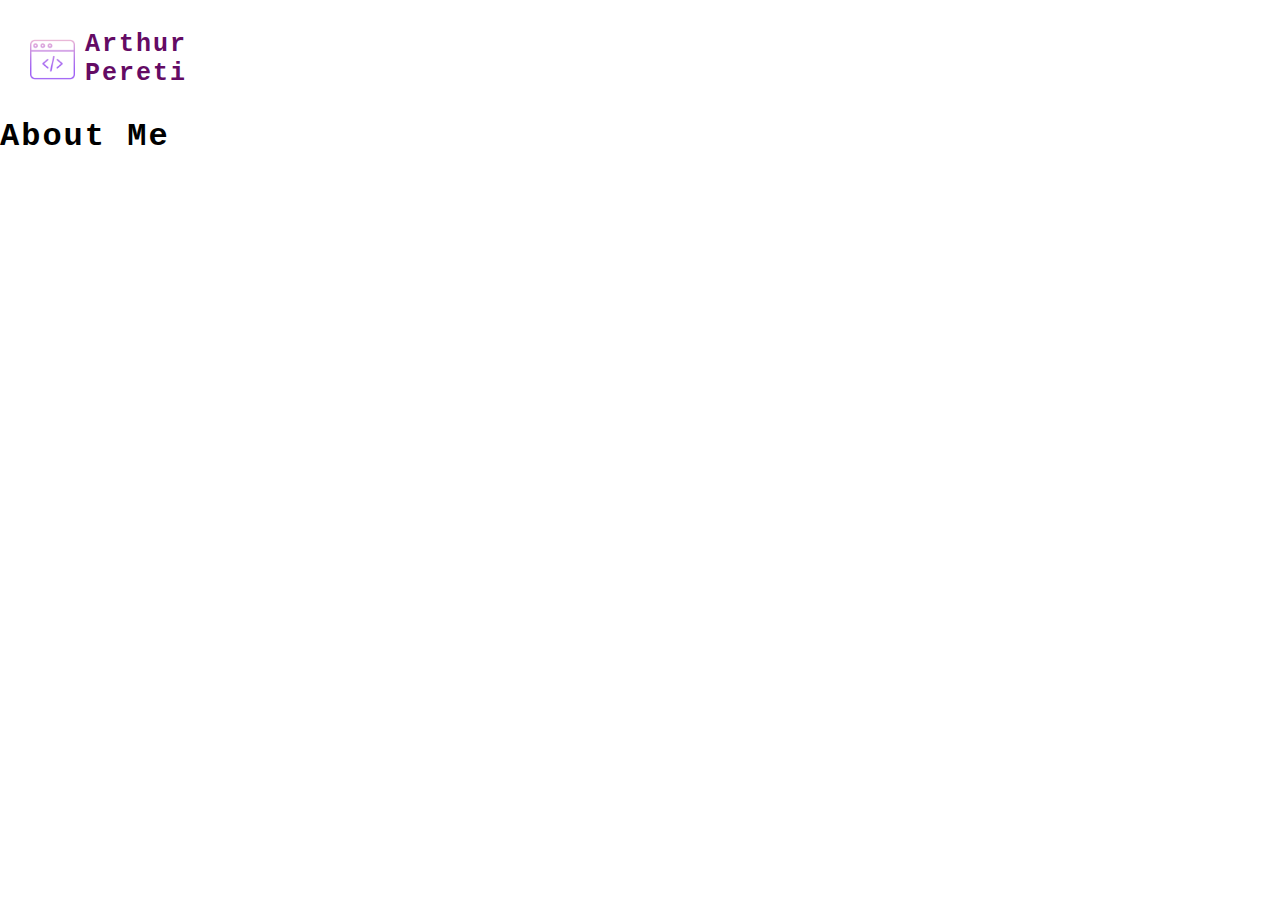
==== about.html @ 8684c564 "Add files via upload" ====
<!DOCTYPE html>
<html lang="en">
<head>
    <meta charset="UTF-8">
    <meta http-equiv="X-UA-Compatible" content="IE=edge">
    <meta name="viewport" content="width=device-width, initial-scale=1.0">
    <meta name="Author" content="Arthur Pereti">
    <link rel="stylesheet" type="text/css" href="css/index.css">
    <title>About Arthur Pereti - Front End Developer</title>
</head>
<body>

    <header>
        <div class="topo">
            <div class="icontext">
                <img src="img/programacao-da-web.png" alt="Desenvolvedor" id="iconheader">
                <p class="textheader"><b>Arthur Pereti</b></p>
                <div class="link">
                    <a class="linkheader" href="index.html">Home</a>
                    <a class="linkheader" href="about.html">About</a>
                </div>
            </div>
        </div>
    </header>

    <div class="section1">
        <h1 id="aboutme">About Me</h1>
    </div>

</body>
</html>
---- css/index.css ----
*{
    font-family: 'Courier New', Courier, monospace;
    letter-spacing: 2px;
    padding: 0px;
    margin: 0px;
}

body{
    background-color: white;
}

.topo{
    padding: 30px;
}

.icontext{
    display: flex;
    align-items: center;
}

#iconheader{
    width: 45px;
}

.textheader{  
    color: rgb(100, 11, 100);
    font-size: 25px;
    margin-left: 10px;
    margin-right: 1350px;
}

.linkheader{
    text-decoration: none;
    padding: 15px;
    color: rgb(100, 11, 100);
}

.linkheader:hover{
    border: 1px solid blueviolet;
    border-radius: 50px;
}
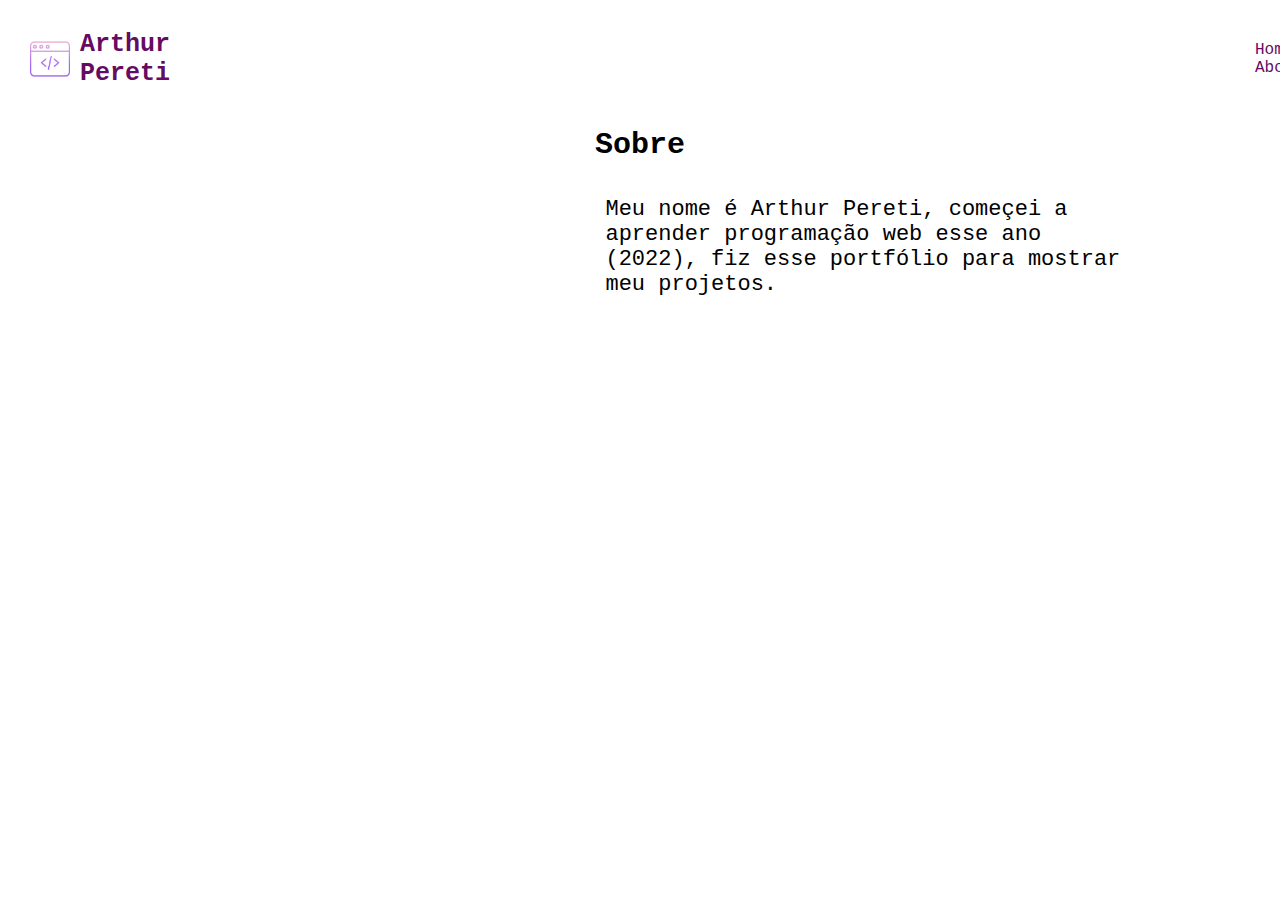
==== commit e244153f: "Add files via upload" ====
--- a/about.html
+++ b/about.html
@@ -5,7 +5,7 @@
     <meta http-equiv="X-UA-Compatible" content="IE=edge">
     <meta name="viewport" content="width=device-width, initial-scale=1.0">
     <meta name="Author" content="Arthur Pereti">
-    <link rel="stylesheet" type="text/css" href="css/index.css">
+    <link rel="stylesheet" type="text/css" href="css/about.css">
     <title>About Arthur Pereti - Front End Developer</title>
 </head>
 <body>
@@ -23,9 +23,14 @@
         </div>
     </header>
 
-    <div class="section1">
-        <h1 id="aboutme">About Me</h1>
-    </div>
+    <section class="section1">
+        <div class="aboutme">
+            <h1 id="aboutme">Sobre</h1>
+        </div>
+        <div class="subtextaboutme">
+            <p>Meu nome é Arthur Pereti, começei a aprender programação web esse ano (2022), fiz esse portfólio para mostrar meu projetos.</p>
+        </div>
+    </section>
 
 </body>
 </html>--- a/css/about.css
+++ b/css/about.css
@@ -0,0 +1,56 @@
+*{
+    font-family: 'Courier New', Courier, monospace;
+    padding: 0px;
+    margin: 0px;
+}
+
+body{
+    background-color: white;
+}
+
+.topo{
+    padding: 30px;
+}
+
+.icontext{
+    display: flex;
+    align-items: center;
+}
+
+#iconheader{
+    width: 40px;
+}
+
+.textheader{  
+    color: rgb(100, 11, 100);
+    font-size: 25px;
+    margin-left: 10px;
+    margin-right: 1070px;
+}
+
+.linkheader{
+    text-decoration: none;
+    padding: 15px;
+    color: rgb(100, 11, 100);
+}
+
+.linkheader:hover{
+    border: 1px solid blueviolet;
+    border-radius: 50px;
+}
+
+#aboutme{
+    font-family: 'Courier New', Courier, monospace;
+    text-align: center;
+    font-size: 30px;
+    padding: 10px 0px 35px 0px;
+}
+
+.subtextaboutme{
+    font-family: 'Krona One';
+    font-size: 22px;
+    text-align: none;
+    margin-left: 47.3%;
+    margin-right: 12%;
+}
+
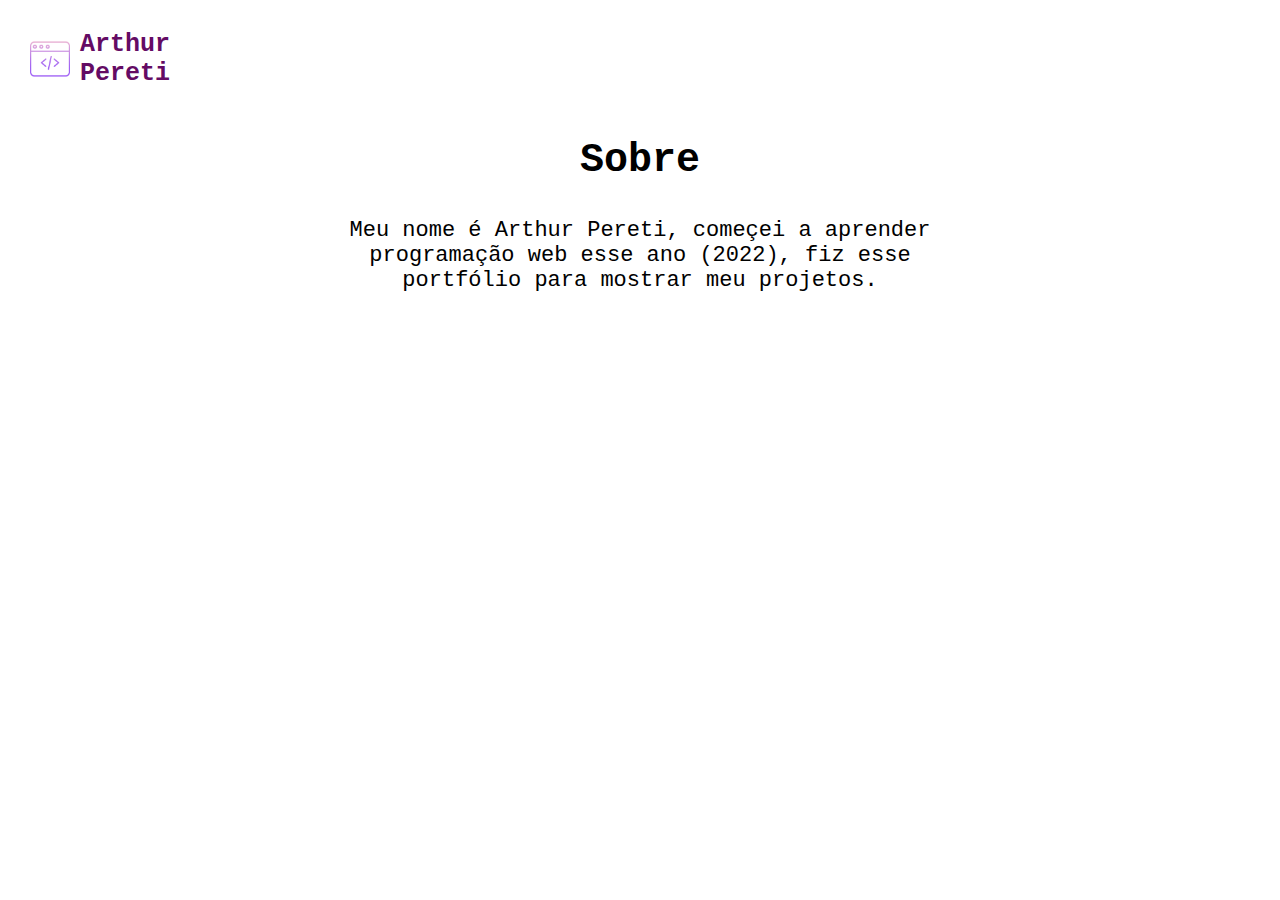
==== commit c108685c: "Add files via upload" ====
--- a/about.html
+++ b/about.html
@@ -6,7 +6,7 @@
     <meta name="viewport" content="width=device-width, initial-scale=1.0">
     <meta name="Author" content="Arthur Pereti">
     <link rel="stylesheet" type="text/css" href="css/about.css">
-    <title>About Arthur Pereti - Front End Developer</title>
+    <title>Sobre Arthur Pereti - Front End Developer</title>
 </head>
 <body>
 
@@ -18,6 +18,7 @@
                 <div class="link">
                     <a class="linkheader" href="index.html">Home</a>
                     <a class="linkheader" href="about.html">About</a>
+                    <a class="linkheader" href="skills.html">Skills</a>
                 </div>
             </div>
         </div>
@@ -25,7 +26,7 @@
 
     <section class="section1">
         <div class="aboutme">
-            <h1 id="aboutme">Sobre</h1>
+            <h1 class="aboutme">Sobre</h1>
         </div>
         <div class="subtextaboutme">
             <p>Meu nome é Arthur Pereti, começei a aprender programação web esse ano (2022), fiz esse portfólio para mostrar meu projetos.</p>
--- a/css/about.css
+++ b/css/about.css
@@ -25,7 +25,7 @@
     color: rgb(100, 11, 100);
     font-size: 25px;
     margin-left: 10px;
-    margin-right: 1070px;
+    margin-right: 1350px;
 }
 
 .linkheader{
@@ -39,18 +39,22 @@
     border-radius: 50px;
 }
 
-#aboutme{
+
+
+/* ---------------------------------------------------------- */
+
+h1{
     font-family: 'Courier New', Courier, monospace;
     text-align: center;
-    font-size: 30px;
-    padding: 10px 0px 35px 0px;
+    font-size: 40px;
+    padding: 20px 0px 35px 0px;
 }
 
 .subtextaboutme{
     font-family: 'Krona One';
     font-size: 22px;
-    text-align: none;
-    margin-left: 47.3%;
-    margin-right: 12%;
+    text-align: center;
+    margin-left: 25%;
+    margin-right: 25%;
 }
 
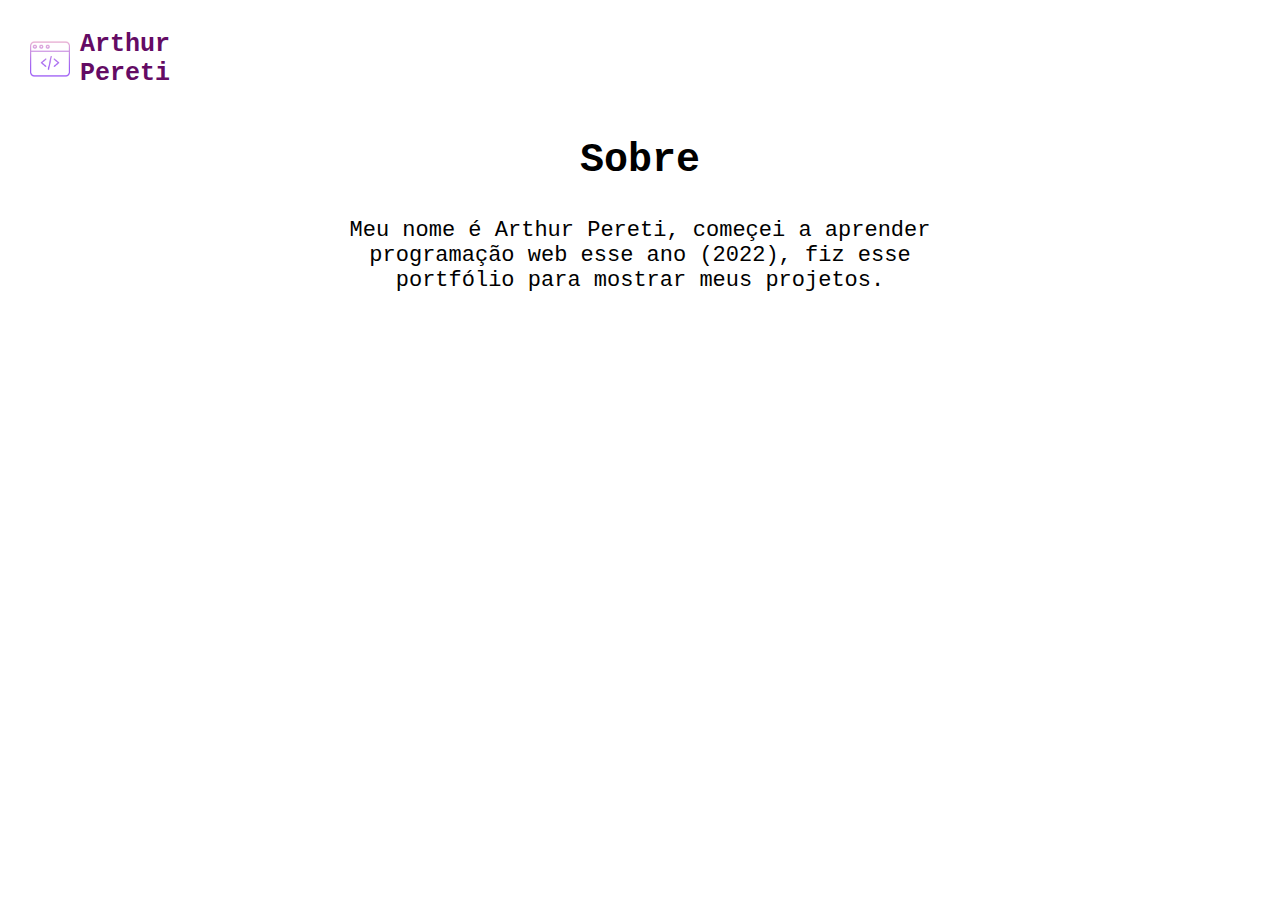
==== commit f3b815c7: "Add files via upload" ====
--- a/about.html
+++ b/about.html
@@ -29,8 +29,9 @@
             <h1 class="aboutme">Sobre</h1>
         </div>
         <div class="subtextaboutme">
-            <p>Meu nome é Arthur Pereti, começei a aprender programação web esse ano (2022), fiz esse portfólio para mostrar meu projetos.</p>
+            <p>Meu nome é Arthur Pereti, começei a aprender programação web esse ano (2022), fiz esse portfólio para mostrar meus projetos.</p>
         </div>
+
     </section>
 
 </body>
